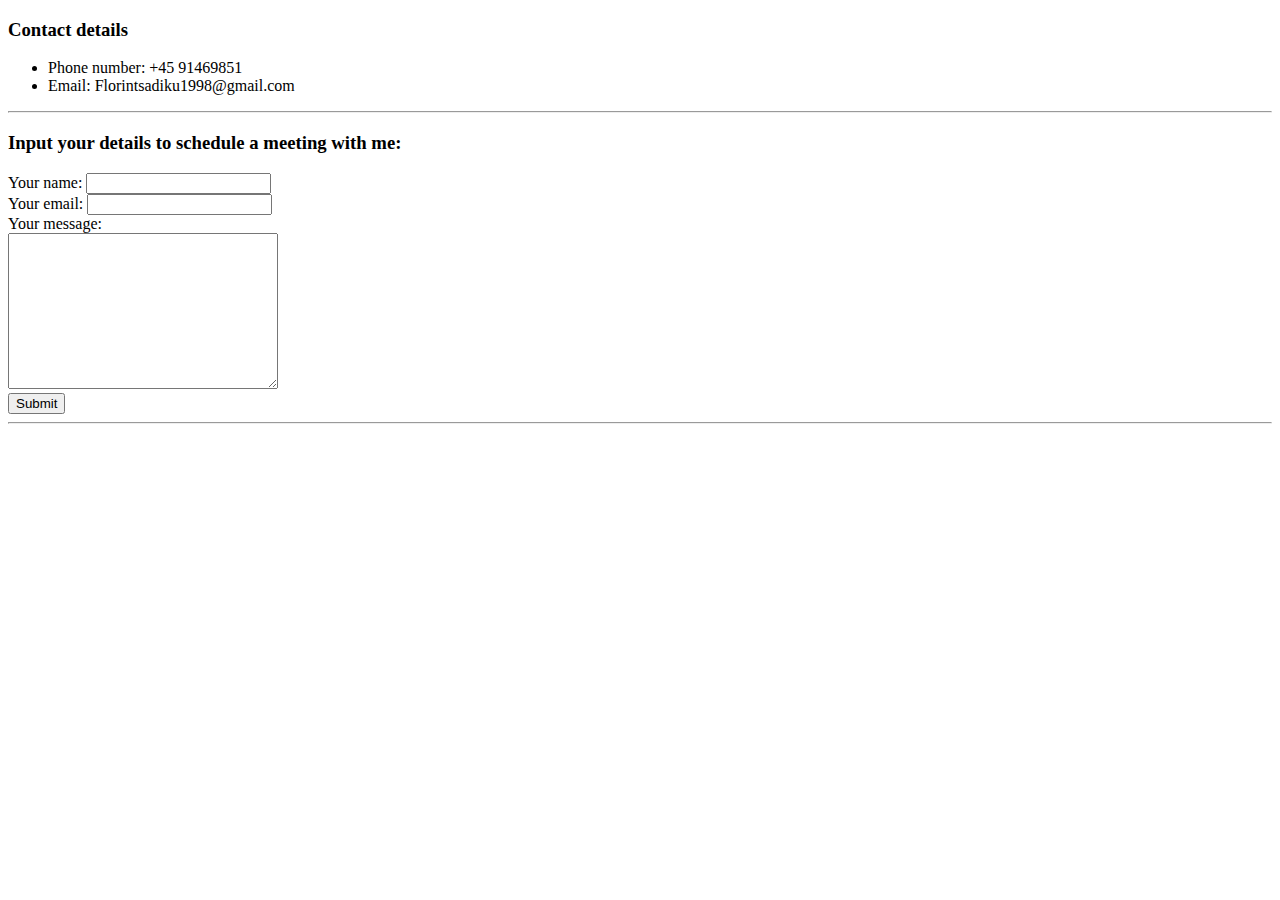
==== Contact details.html @ 075677b0 "Initial file upload" ====
<!DOCTYPE html>
<html lang="en" dir="ltr">

<head>
  <meta charset="utf-8">
  <title>Florint Sadiku - Contact Me</title>
  <link rel="stylesheet" href="css/styles.css">
</head>

<body>
  <h3>Contact details</h3>
  <ul>
    <li>Phone number: +45 91469851</li>
    <li>Email: Florintsadiku1998@gmail.com</li>
  </ul>
  <hr>
  <h3>Input your details to schedule a meeting with me:</h3>
  <form action="mailto:Florint123@gmail.com" method="post"enctype="text/plain">
    <label>Your name:</label>
    <input type="text" name="YourName" value=""><br>
    <label>Your email:</label>
    <input type="email" name="YourEmail" value=""><br>
    <label>Your message:</label><br>
    <textarea name="YourMessage" rows="10" cols="31"></textarea><br>
    <input type="submit" name="">
  </form>
  <hr>
</body>

</html>
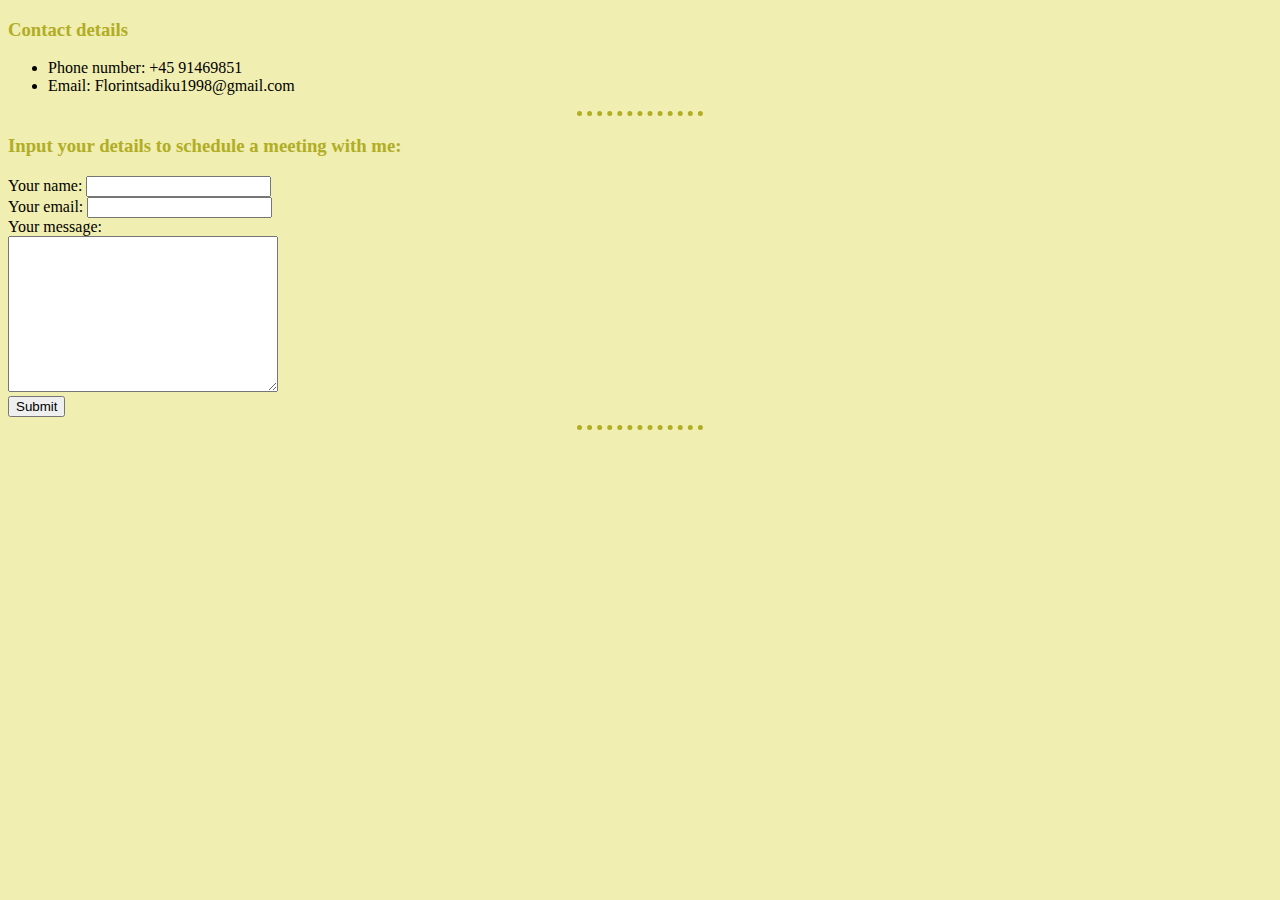
==== commit 30017623: "Updated css link" ====
--- a/Contact details.html
+++ b/Contact details.html
@@ -4,7 +4,7 @@
 <head>
   <meta charset="utf-8">
   <title>Florint Sadiku - Contact Me</title>
-  <link rel="stylesheet" href="css/styles.css">
+  <link rel="stylesheet" href="styles.css">
 </head>
 
 <body>
--- a/styles.css
+++ b/styles.css
@@ -0,0 +1,19 @@
+body {
+  background-color: #f0eeb1;
+}
+
+hr {
+  border-style: none;
+  border-top-style: dotted;
+  border-color: #b1ad25;
+  border-width: 5px;
+  width: 10%;
+}
+
+h1 {
+  color: #b1ad25;
+}
+
+h3 {
+  color: #b1ad25;
+}
